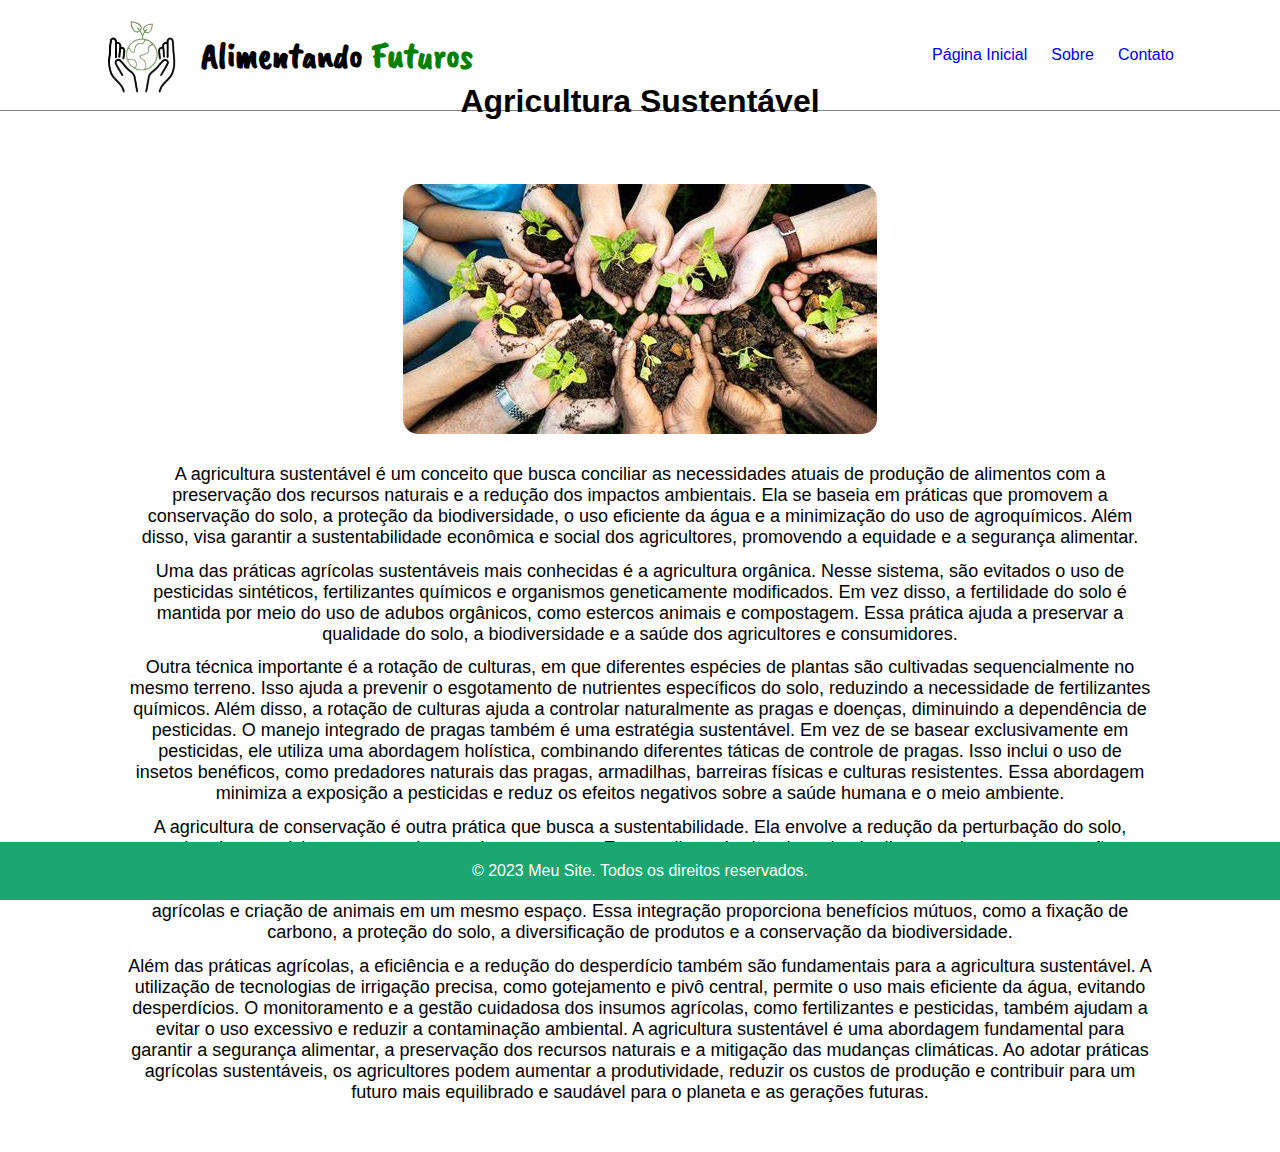
==== pages/agriculturaSustentavel.html @ bc817fc4 "Estilizando as paginas criadas pelo Caio" ====
<!DOCTYPE html>
<html lang="pt-br">
  <head>
    <meta charset="UTF-8" />
    <meta http-equiv="X-UA-Compatible" content="IE=edge" />
    <meta name="viewport" content="width=device-width, initial-scale=1.0" />
    <link rel="stylesheet" href="../css/agriculturaSustentavel.css" />
    <link rel="icon" href="../img/logo.png" />
    <title>Agricultura Sustentável</title>
  </head>
  <body>
    <header>
      <nav>
        <div class="logo-nome">
          <img
            id="img-header"
            src="../img/logoMaosSemFundo.png"
            alt="Logo Alimentando Futuros Minuatura"
          />
          <h2 id="nome">Alimentando <span class="verde">Futuros</span></h2>
        </div>
        <ul>
          <li><a href="#">Página Inicial</a></li>
          <li><a href="#">Sobre</a></li>
          <li><a href="#">Contato</a></li>
        </ul>
      </nav>
    </header>
    <div class="container">
      <h1>Agricultura Sustentável</h1>
      <div class="card">
        <img src="../img/agrisus/agrisus.jpg" alt="Agricultura Sustentável" />
        <p>
          A agricultura sustentável é um conceito que busca conciliar as
          necessidades atuais de produção de alimentos com a preservação dos
          recursos naturais e a redução dos impactos ambientais. Ela se baseia
          em práticas que promovem a conservação do solo, a proteção da
          biodiversidade, o uso eficiente da água e a minimização do uso de
          agroquímicos. Além disso, visa garantir a sustentabilidade econômica e
          social dos agricultores, promovendo a equidade e a segurança
          alimentar.
        </p>
        <p>
          Uma das práticas agrícolas sustentáveis mais conhecidas é a
          agricultura orgânica. Nesse sistema, são evitados o uso de pesticidas
          sintéticos, fertilizantes químicos e organismos geneticamente
          modificados. Em vez disso, a fertilidade do solo é mantida por meio do
          uso de adubos orgânicos, como estercos animais e compostagem. Essa
          prática ajuda a preservar a qualidade do solo, a biodiversidade e a
          saúde dos agricultores e consumidores.
        </p>
        <p>
          Outra técnica importante é a rotação de culturas, em que diferentes
          espécies de plantas são cultivadas sequencialmente no mesmo terreno.
          Isso ajuda a prevenir o esgotamento de nutrientes específicos do solo,
          reduzindo a necessidade de fertilizantes químicos. Além disso, a
          rotação de culturas ajuda a controlar naturalmente as pragas e
          doenças, diminuindo a dependência de pesticidas. O manejo integrado de
          pragas também é uma estratégia sustentável. Em vez de se basear
          exclusivamente em pesticidas, ele utiliza uma abordagem holística,
          combinando diferentes táticas de controle de pragas. Isso inclui o uso
          de insetos benéficos, como predadores naturais das pragas, armadilhas,
          barreiras físicas e culturas resistentes. Essa abordagem minimiza a
          exposição a pesticidas e reduz os efeitos negativos sobre a saúde
          humana e o meio ambiente.
        </p>
        <p>
          A agricultura de conservação é outra prática que busca a
          sustentabilidade. Ela envolve a redução da perturbação do solo,
          evitando o revolvimento excessivo e o desmatamento. Em vez disso, é
          adotado o plantio direto, onde as sementes são inseridas no solo sem
          aração prévia. Essa técnica preserva a estrutura e a matéria orgânica
          do solo, reduzindo a erosão e a perda de nutrientes. A agrofloresta é
          um exemplo de sistema agrícola sustentável que combina árvores,
          arbustos, culturas agrícolas e criação de animais em um mesmo espaço.
          Essa integração proporciona benefícios mútuos, como a fixação de
          carbono, a proteção do solo, a diversificação de produtos e a
          conservação da biodiversidade.
        </p>
        <p>
          Além das práticas agrícolas, a eficiência e a redução do desperdício
          também são fundamentais para a agricultura sustentável. A utilização
          de tecnologias de irrigação precisa, como gotejamento e pivô central,
          permite o uso mais eficiente da água, evitando desperdícios. O
          monitoramento e a gestão cuidadosa dos insumos agrícolas, como
          fertilizantes e pesticidas, também ajudam a evitar o uso excessivo e
          reduzir a contaminação ambiental. A agricultura sustentável é uma
          abordagem fundamental para garantir a segurança alimentar, a
          preservação dos recursos naturais e a mitigação das mudanças
          climáticas. Ao adotar práticas agrícolas sustentáveis, os agricultores
          podem aumentar a produtividade, reduzir os custos de produção e
          contribuir para um futuro mais equilibrado e saudável para o planeta e
          as gerações futuras.
        </p>
      </div>
    </div>
    <footer>
      <p>&copy; 2023 Meu Site. Todos os direitos reservados.</p>
    </footer>
  </body>
</html>
---- css/agriculturaSustentavel.css ----
@import url("./header.css");
@import url("./footer.css");

body {
  font-family: system-ui, -apple-system, BlinkMacSystemFont, "Segoe UI", Roboto,
    Oxygen, Ubuntu, Cantarell, "Open Sans", "Helvetica Neue", sans-serif;
}

.container {
  display: flex;
  flex-direction: column;
  align-items: center;
  justify-content: center;
  height: 100vh;
  text-align: center;
  margin: 3% 0 8% 0;
}

.container h1 {
  margin-bottom: 5%;
}

.container img {
  max-width: 100%;
  margin-bottom: 2%;
  border-radius: 15px;
}

.container p {
  max-width: 80%;
  margin-left: auto;
  margin-right: auto;
  margin-bottom: 1%;
  font-size: large;
  font-weight: 500;
}
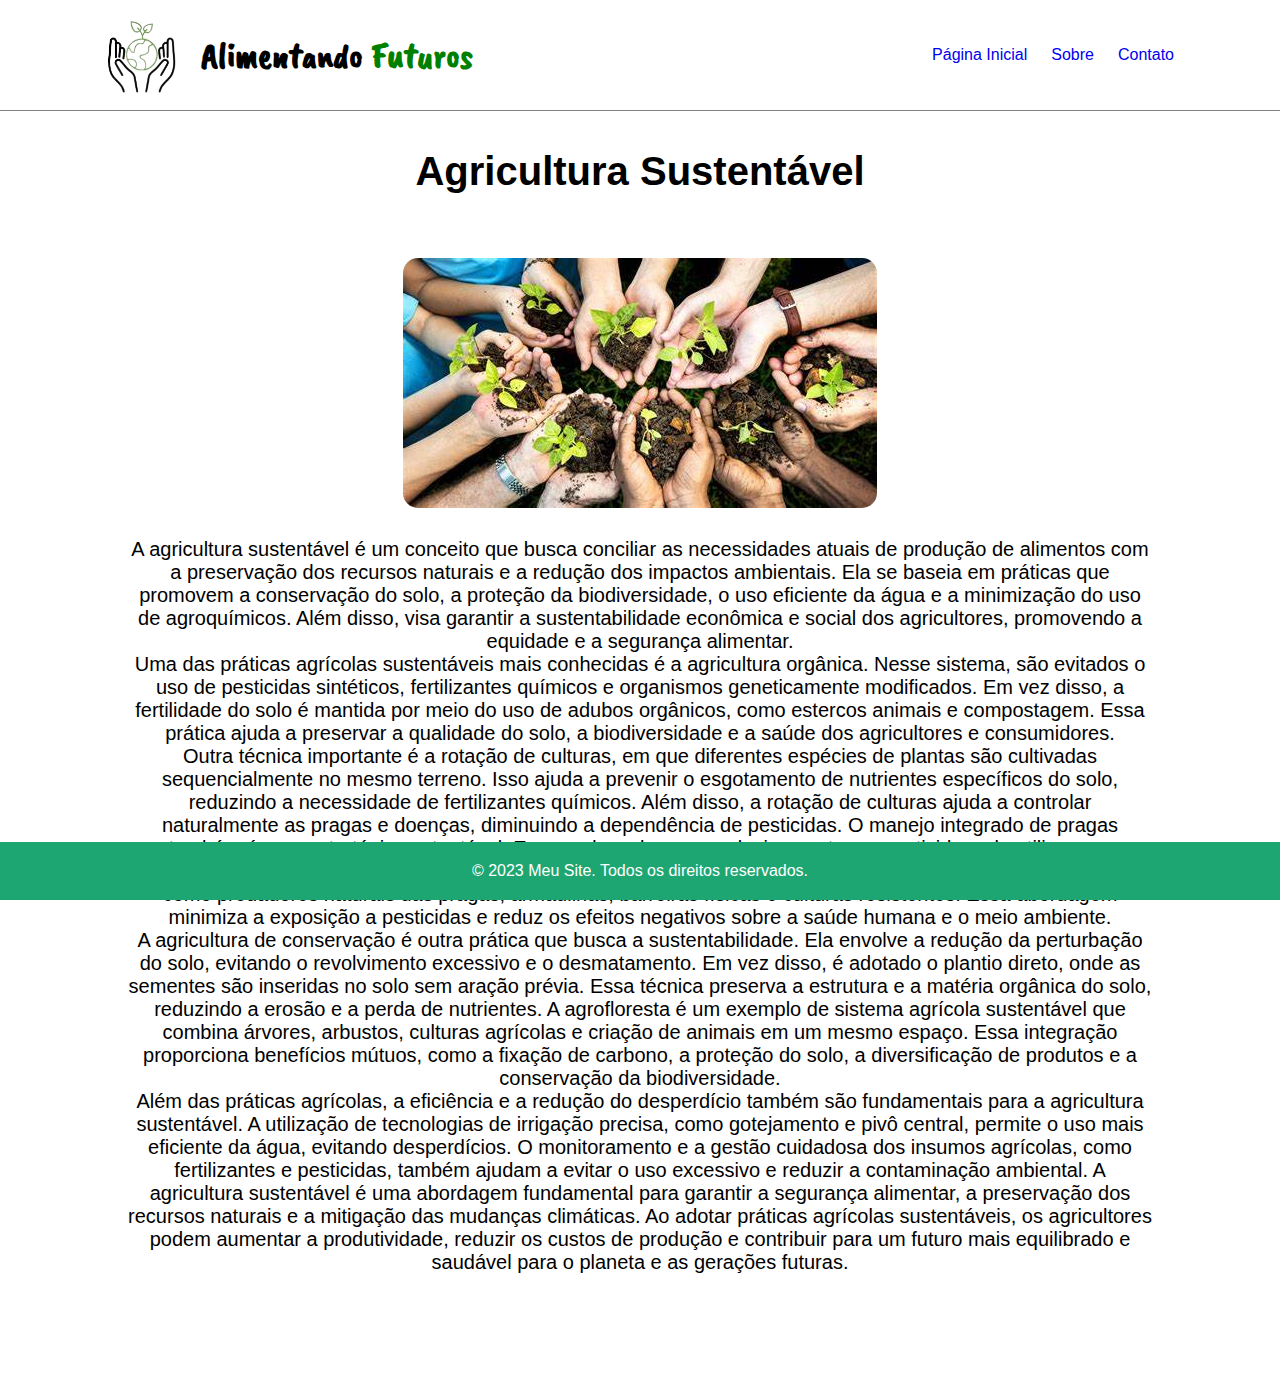
==== commit b2d9ece8: "finished responsive pages" ====
--- a/pages/agriculturaSustentavel.html
+++ b/pages/agriculturaSustentavel.html
@@ -30,68 +30,71 @@
       <h1>Agricultura Sustentável</h1>
       <div class="card">
         <img src="../img/agrisus/agrisus.jpg" alt="Agricultura Sustentável" />
-        <p>
-          A agricultura sustentável é um conceito que busca conciliar as
-          necessidades atuais de produção de alimentos com a preservação dos
-          recursos naturais e a redução dos impactos ambientais. Ela se baseia
-          em práticas que promovem a conservação do solo, a proteção da
-          biodiversidade, o uso eficiente da água e a minimização do uso de
-          agroquímicos. Além disso, visa garantir a sustentabilidade econômica e
-          social dos agricultores, promovendo a equidade e a segurança
-          alimentar.
-        </p>
-        <p>
-          Uma das práticas agrícolas sustentáveis mais conhecidas é a
-          agricultura orgânica. Nesse sistema, são evitados o uso de pesticidas
-          sintéticos, fertilizantes químicos e organismos geneticamente
-          modificados. Em vez disso, a fertilidade do solo é mantida por meio do
-          uso de adubos orgânicos, como estercos animais e compostagem. Essa
-          prática ajuda a preservar a qualidade do solo, a biodiversidade e a
-          saúde dos agricultores e consumidores.
-        </p>
-        <p>
-          Outra técnica importante é a rotação de culturas, em que diferentes
-          espécies de plantas são cultivadas sequencialmente no mesmo terreno.
-          Isso ajuda a prevenir o esgotamento de nutrientes específicos do solo,
-          reduzindo a necessidade de fertilizantes químicos. Além disso, a
-          rotação de culturas ajuda a controlar naturalmente as pragas e
-          doenças, diminuindo a dependência de pesticidas. O manejo integrado de
-          pragas também é uma estratégia sustentável. Em vez de se basear
-          exclusivamente em pesticidas, ele utiliza uma abordagem holística,
-          combinando diferentes táticas de controle de pragas. Isso inclui o uso
-          de insetos benéficos, como predadores naturais das pragas, armadilhas,
-          barreiras físicas e culturas resistentes. Essa abordagem minimiza a
-          exposição a pesticidas e reduz os efeitos negativos sobre a saúde
-          humana e o meio ambiente.
-        </p>
-        <p>
-          A agricultura de conservação é outra prática que busca a
-          sustentabilidade. Ela envolve a redução da perturbação do solo,
-          evitando o revolvimento excessivo e o desmatamento. Em vez disso, é
-          adotado o plantio direto, onde as sementes são inseridas no solo sem
-          aração prévia. Essa técnica preserva a estrutura e a matéria orgânica
-          do solo, reduzindo a erosão e a perda de nutrientes. A agrofloresta é
-          um exemplo de sistema agrícola sustentável que combina árvores,
-          arbustos, culturas agrícolas e criação de animais em um mesmo espaço.
-          Essa integração proporciona benefícios mútuos, como a fixação de
-          carbono, a proteção do solo, a diversificação de produtos e a
-          conservação da biodiversidade.
-        </p>
-        <p>
-          Além das práticas agrícolas, a eficiência e a redução do desperdício
-          também são fundamentais para a agricultura sustentável. A utilização
-          de tecnologias de irrigação precisa, como gotejamento e pivô central,
-          permite o uso mais eficiente da água, evitando desperdícios. O
-          monitoramento e a gestão cuidadosa dos insumos agrícolas, como
-          fertilizantes e pesticidas, também ajudam a evitar o uso excessivo e
-          reduzir a contaminação ambiental. A agricultura sustentável é uma
-          abordagem fundamental para garantir a segurança alimentar, a
-          preservação dos recursos naturais e a mitigação das mudanças
-          climáticas. Ao adotar práticas agrícolas sustentáveis, os agricultores
-          podem aumentar a produtividade, reduzir os custos de produção e
-          contribuir para um futuro mais equilibrado e saudável para o planeta e
-          as gerações futuras.
-        </p>
+        <section>
+          
+          <p>
+            A agricultura sustentável é um conceito que busca conciliar as
+            necessidades atuais de produção de alimentos com a preservação dos
+            recursos naturais e a redução dos impactos ambientais. Ela se baseia
+            em práticas que promovem a conservação do solo, a proteção da
+            biodiversidade, o uso eficiente da água e a minimização do uso de
+            agroquímicos. Além disso, visa garantir a sustentabilidade econômica e
+            social dos agricultores, promovendo a equidade e a segurança
+            alimentar.
+          </p>
+          <p>
+            Uma das práticas agrícolas sustentáveis mais conhecidas é a
+            agricultura orgânica. Nesse sistema, são evitados o uso de pesticidas
+            sintéticos, fertilizantes químicos e organismos geneticamente
+            modificados. Em vez disso, a fertilidade do solo é mantida por meio do
+            uso de adubos orgânicos, como estercos animais e compostagem. Essa
+            prática ajuda a preservar a qualidade do solo, a biodiversidade e a
+            saúde dos agricultores e consumidores.
+          </p>
+          <p>
+            Outra técnica importante é a rotação de culturas, em que diferentes
+            espécies de plantas são cultivadas sequencialmente no mesmo terreno.
+            Isso ajuda a prevenir o esgotamento de nutrientes específicos do solo,
+            reduzindo a necessidade de fertilizantes químicos. Além disso, a
+            rotação de culturas ajuda a controlar naturalmente as pragas e
+            doenças, diminuindo a dependência de pesticidas. O manejo integrado de
+            pragas também é uma estratégia sustentável. Em vez de se basear
+            exclusivamente em pesticidas, ele utiliza uma abordagem holística,
+            combinando diferentes táticas de controle de pragas. Isso inclui o uso
+            de insetos benéficos, como predadores naturais das pragas, armadilhas,
+            barreiras físicas e culturas resistentes. Essa abordagem minimiza a
+            exposição a pesticidas e reduz os efeitos negativos sobre a saúde
+            humana e o meio ambiente.
+          </p>
+          <p>
+            A agricultura de conservação é outra prática que busca a
+            sustentabilidade. Ela envolve a redução da perturbação do solo,
+            evitando o revolvimento excessivo e o desmatamento. Em vez disso, é
+            adotado o plantio direto, onde as sementes são inseridas no solo sem
+            aração prévia. Essa técnica preserva a estrutura e a matéria orgânica
+            do solo, reduzindo a erosão e a perda de nutrientes. A agrofloresta é
+            um exemplo de sistema agrícola sustentável que combina árvores,
+            arbustos, culturas agrícolas e criação de animais em um mesmo espaço.
+            Essa integração proporciona benefícios mútuos, como a fixação de
+            carbono, a proteção do solo, a diversificação de produtos e a
+            conservação da biodiversidade.
+          </p>
+          <p>
+            Além das práticas agrícolas, a eficiência e a redução do desperdício
+            também são fundamentais para a agricultura sustentável. A utilização
+            de tecnologias de irrigação precisa, como gotejamento e pivô central,
+            permite o uso mais eficiente da água, evitando desperdícios. O
+            monitoramento e a gestão cuidadosa dos insumos agrícolas, como
+            fertilizantes e pesticidas, também ajudam a evitar o uso excessivo e
+            reduzir a contaminação ambiental. A agricultura sustentável é uma
+            abordagem fundamental para garantir a segurança alimentar, a
+            preservação dos recursos naturais e a mitigação das mudanças
+            climáticas. Ao adotar práticas agrícolas sustentáveis, os agricultores
+            podem aumentar a produtividade, reduzir os custos de produção e
+            contribuir para um futuro mais equilibrado e saudável para o planeta e
+            as gerações futuras.
+          </p>
+        </section>
       </div>
     </div>
     <footer>
--- a/css/agriculturaSustentavel.css
+++ b/css/agriculturaSustentavel.css
@@ -1,5 +1,6 @@
 @import url("./header.css");
 @import url("./footer.css");
+@import url("./breakpoint.css");
 
 body {
   font-family: system-ui, -apple-system, BlinkMacSystemFont, "Segoe UI", Roboto,
@@ -11,13 +12,14 @@
   flex-direction: column;
   align-items: center;
   justify-content: center;
-  height: 100vh;
+  height: 100opx;
   text-align: center;
   margin: 3% 0 8% 0;
 }
 
 .container h1 {
   margin-bottom: 5%;
+  font-size: clamp(1.75em, 1em + 3vw, 2.5em);
 }
 
 .container img {
@@ -26,11 +28,11 @@
   border-radius: 15px;
 }
 
-.container p {
+.container section {
   max-width: 80%;
   margin-left: auto;
   margin-right: auto;
   margin-bottom: 1%;
-  font-size: large;
+  font-size: clamp(1em, 1em + 1vw, 1.25em);
   font-weight: 500;
 }
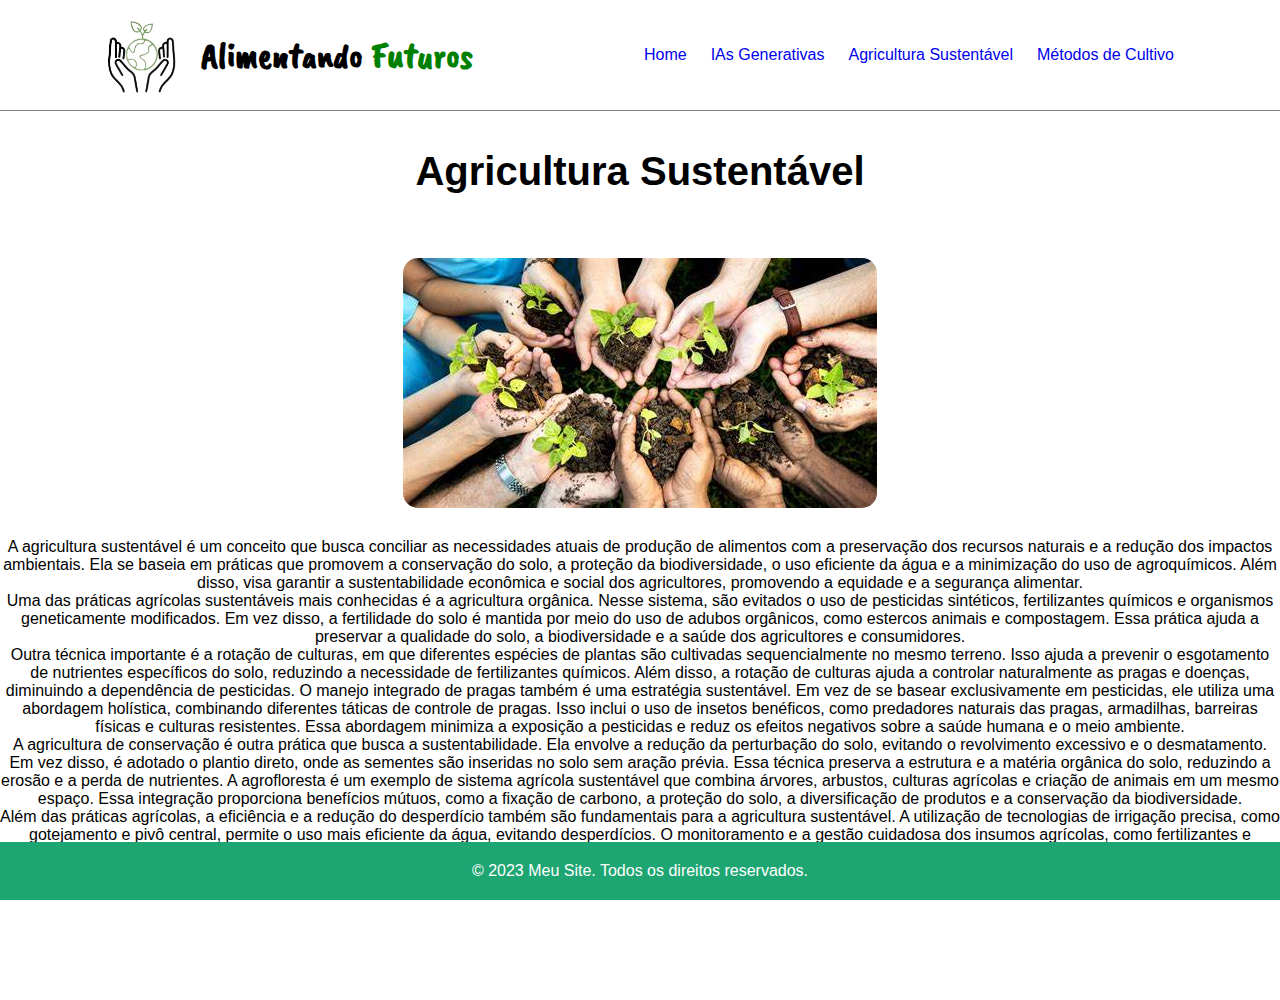
==== commit 80e2fbea: "deixando todos os sites responsivos" ====
--- a/pages/agriculturaSustentavel.html
+++ b/pages/agriculturaSustentavel.html
@@ -20,9 +20,12 @@
           <h2 id="nome">Alimentando <span class="verde">Futuros</span></h2>
         </div>
         <ul>
-          <li><a href="#">Página Inicial</a></li>
-          <li><a href="#">Sobre</a></li>
-          <li><a href="#">Contato</a></li>
+          <li><a href="./home.html">Home</a></li>
+          <li><a href="./iagenerativa.html">IAs Generativas</a></li>
+          <li>
+            <a href="./agriculturaSustentavel.html">Agricultura Sustentável</a>
+          </li>
+          <li><a href="./metodosDeCultivos.html">Métodos de Cultivo</a></li>
         </ul>
       </nav>
     </header>
@@ -30,71 +33,68 @@
       <h1>Agricultura Sustentável</h1>
       <div class="card">
         <img src="../img/agrisus/agrisus.jpg" alt="Agricultura Sustentável" />
-        <section>
-          
-          <p>
-            A agricultura sustentável é um conceito que busca conciliar as
-            necessidades atuais de produção de alimentos com a preservação dos
-            recursos naturais e a redução dos impactos ambientais. Ela se baseia
-            em práticas que promovem a conservação do solo, a proteção da
-            biodiversidade, o uso eficiente da água e a minimização do uso de
-            agroquímicos. Além disso, visa garantir a sustentabilidade econômica e
-            social dos agricultores, promovendo a equidade e a segurança
-            alimentar.
-          </p>
-          <p>
-            Uma das práticas agrícolas sustentáveis mais conhecidas é a
-            agricultura orgânica. Nesse sistema, são evitados o uso de pesticidas
-            sintéticos, fertilizantes químicos e organismos geneticamente
-            modificados. Em vez disso, a fertilidade do solo é mantida por meio do
-            uso de adubos orgânicos, como estercos animais e compostagem. Essa
-            prática ajuda a preservar a qualidade do solo, a biodiversidade e a
-            saúde dos agricultores e consumidores.
-          </p>
-          <p>
-            Outra técnica importante é a rotação de culturas, em que diferentes
-            espécies de plantas são cultivadas sequencialmente no mesmo terreno.
-            Isso ajuda a prevenir o esgotamento de nutrientes específicos do solo,
-            reduzindo a necessidade de fertilizantes químicos. Além disso, a
-            rotação de culturas ajuda a controlar naturalmente as pragas e
-            doenças, diminuindo a dependência de pesticidas. O manejo integrado de
-            pragas também é uma estratégia sustentável. Em vez de se basear
-            exclusivamente em pesticidas, ele utiliza uma abordagem holística,
-            combinando diferentes táticas de controle de pragas. Isso inclui o uso
-            de insetos benéficos, como predadores naturais das pragas, armadilhas,
-            barreiras físicas e culturas resistentes. Essa abordagem minimiza a
-            exposição a pesticidas e reduz os efeitos negativos sobre a saúde
-            humana e o meio ambiente.
-          </p>
-          <p>
-            A agricultura de conservação é outra prática que busca a
-            sustentabilidade. Ela envolve a redução da perturbação do solo,
-            evitando o revolvimento excessivo e o desmatamento. Em vez disso, é
-            adotado o plantio direto, onde as sementes são inseridas no solo sem
-            aração prévia. Essa técnica preserva a estrutura e a matéria orgânica
-            do solo, reduzindo a erosão e a perda de nutrientes. A agrofloresta é
-            um exemplo de sistema agrícola sustentável que combina árvores,
-            arbustos, culturas agrícolas e criação de animais em um mesmo espaço.
-            Essa integração proporciona benefícios mútuos, como a fixação de
-            carbono, a proteção do solo, a diversificação de produtos e a
-            conservação da biodiversidade.
-          </p>
-          <p>
-            Além das práticas agrícolas, a eficiência e a redução do desperdício
-            também são fundamentais para a agricultura sustentável. A utilização
-            de tecnologias de irrigação precisa, como gotejamento e pivô central,
-            permite o uso mais eficiente da água, evitando desperdícios. O
-            monitoramento e a gestão cuidadosa dos insumos agrícolas, como
-            fertilizantes e pesticidas, também ajudam a evitar o uso excessivo e
-            reduzir a contaminação ambiental. A agricultura sustentável é uma
-            abordagem fundamental para garantir a segurança alimentar, a
-            preservação dos recursos naturais e a mitigação das mudanças
-            climáticas. Ao adotar práticas agrícolas sustentáveis, os agricultores
-            podem aumentar a produtividade, reduzir os custos de produção e
-            contribuir para um futuro mais equilibrado e saudável para o planeta e
-            as gerações futuras.
-          </p>
-        </section>
+        <p>
+          A agricultura sustentável é um conceito que busca conciliar as
+          necessidades atuais de produção de alimentos com a preservação dos
+          recursos naturais e a redução dos impactos ambientais. Ela se baseia
+          em práticas que promovem a conservação do solo, a proteção da
+          biodiversidade, o uso eficiente da água e a minimização do uso de
+          agroquímicos. Além disso, visa garantir a sustentabilidade econômica e
+          social dos agricultores, promovendo a equidade e a segurança
+          alimentar.
+        </p>
+        <p>
+          Uma das práticas agrícolas sustentáveis mais conhecidas é a
+          agricultura orgânica. Nesse sistema, são evitados o uso de pesticidas
+          sintéticos, fertilizantes químicos e organismos geneticamente
+          modificados. Em vez disso, a fertilidade do solo é mantida por meio do
+          uso de adubos orgânicos, como estercos animais e compostagem. Essa
+          prática ajuda a preservar a qualidade do solo, a biodiversidade e a
+          saúde dos agricultores e consumidores.
+        </p>
+        <p>
+          Outra técnica importante é a rotação de culturas, em que diferentes
+          espécies de plantas são cultivadas sequencialmente no mesmo terreno.
+          Isso ajuda a prevenir o esgotamento de nutrientes específicos do solo,
+          reduzindo a necessidade de fertilizantes químicos. Além disso, a
+          rotação de culturas ajuda a controlar naturalmente as pragas e
+          doenças, diminuindo a dependência de pesticidas. O manejo integrado de
+          pragas também é uma estratégia sustentável. Em vez de se basear
+          exclusivamente em pesticidas, ele utiliza uma abordagem holística,
+          combinando diferentes táticas de controle de pragas. Isso inclui o uso
+          de insetos benéficos, como predadores naturais das pragas, armadilhas,
+          barreiras físicas e culturas resistentes. Essa abordagem minimiza a
+          exposição a pesticidas e reduz os efeitos negativos sobre a saúde
+          humana e o meio ambiente.
+        </p>
+        <p>
+          A agricultura de conservação é outra prática que busca a
+          sustentabilidade. Ela envolve a redução da perturbação do solo,
+          evitando o revolvimento excessivo e o desmatamento. Em vez disso, é
+          adotado o plantio direto, onde as sementes são inseridas no solo sem
+          aração prévia. Essa técnica preserva a estrutura e a matéria orgânica
+          do solo, reduzindo a erosão e a perda de nutrientes. A agrofloresta é
+          um exemplo de sistema agrícola sustentável que combina árvores,
+          arbustos, culturas agrícolas e criação de animais em um mesmo espaço.
+          Essa integração proporciona benefícios mútuos, como a fixação de
+          carbono, a proteção do solo, a diversificação de produtos e a
+          conservação da biodiversidade.
+        </p>
+        <p>
+          Além das práticas agrícolas, a eficiência e a redução do desperdício
+          também são fundamentais para a agricultura sustentável. A utilização
+          de tecnologias de irrigação precisa, como gotejamento e pivô central,
+          permite o uso mais eficiente da água, evitando desperdícios. O
+          monitoramento e a gestão cuidadosa dos insumos agrícolas, como
+          fertilizantes e pesticidas, também ajudam a evitar o uso excessivo e
+          reduzir a contaminação ambiental. A agricultura sustentável é uma
+          abordagem fundamental para garantir a segurança alimentar, a
+          preservação dos recursos naturais e a mitigação das mudanças
+          climáticas. Ao adotar práticas agrícolas sustentáveis, os agricultores
+          podem aumentar a produtividade, reduzir os custos de produção e
+          contribuir para um futuro mais equilibrado e saudável para o planeta e
+          as gerações futuras.
+        </p>
       </div>
     </div>
     <footer>
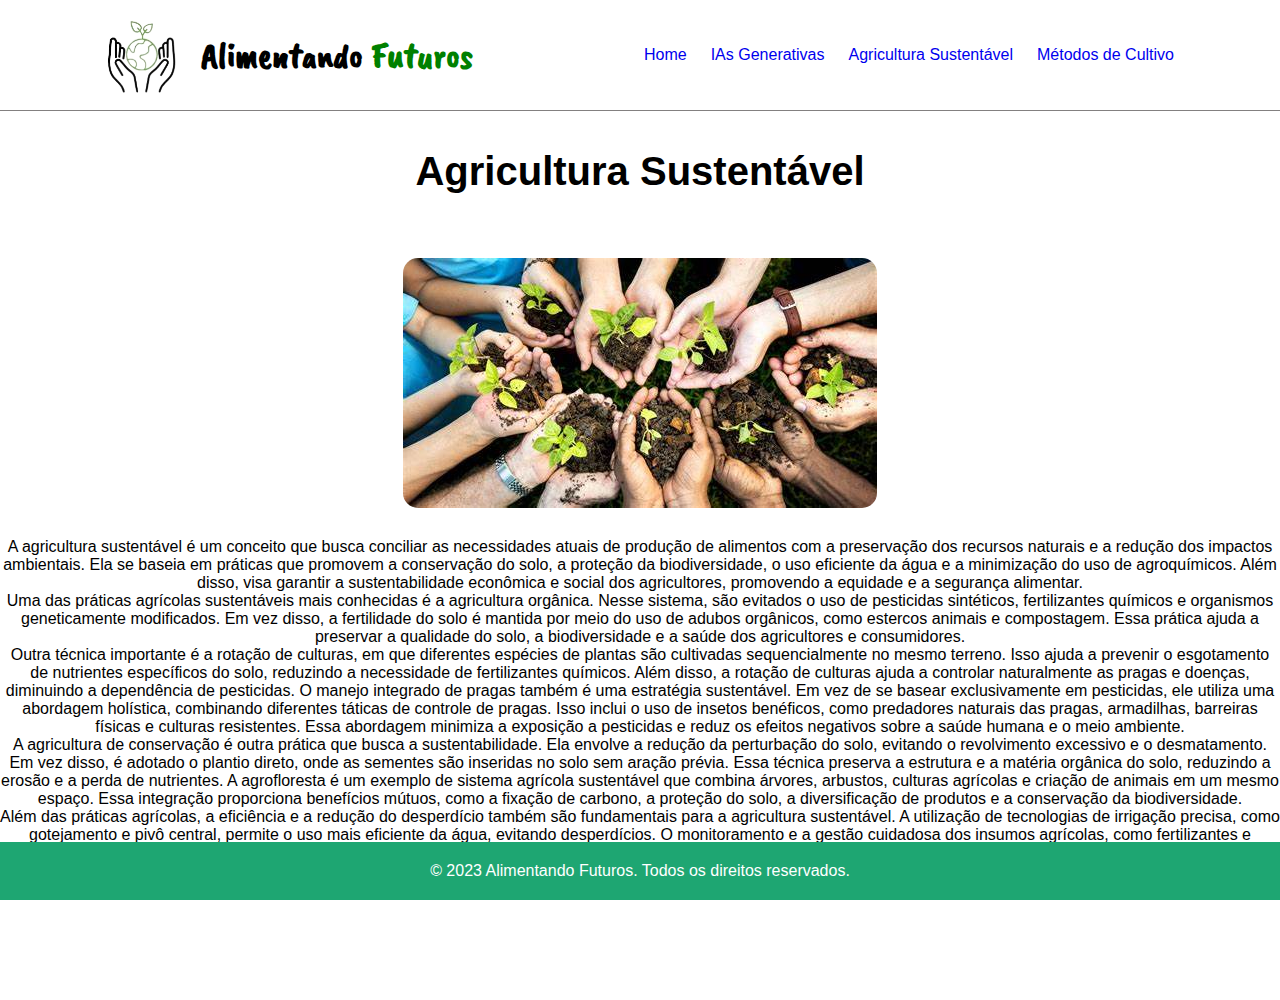
==== commit 3b24c9c4: "Arrumando responsividade  do site agricultura sustentavel" ====
--- a/pages/agriculturaSustentavel.html
+++ b/pages/agriculturaSustentavel.html
@@ -98,7 +98,7 @@
       </div>
     </div>
     <footer>
-      <p>&copy; 2023 Meu Site. Todos os direitos reservados.</p>
+      <p>&copy; 2023 Alimentando Futuros. Todos os direitos reservados.</p>
     </footer>
   </body>
 </html>
--- a/css/agriculturaSustentavel.css
+++ b/css/agriculturaSustentavel.css
@@ -36,3 +36,40 @@
   font-size: clamp(1em, 1em + 1vw, 1.25em);
   font-weight: 500;
 }
+
+@media (max-width: 992px) {
+  .container h1 {
+    font-size: clamp(1.5em, 1em + 2vw, 2em);
+  }
+
+  .container section {
+    font-size: clamp(0.9em, 1em + 0.8vw, 1.1em);
+  }
+
+  .container {
+    margin: 15vh 0 40vh 0;
+  }
+}
+
+@media (max-width: 768px) {
+  .container h1 {
+    font-size: clamp(1.25em, 1em + 1.5vw, 1.75em);
+  }
+
+  .container section {
+    font-size: clamp(0.8em, 1em + 0.6vw, 1em);
+  }
+  .container {
+    margin: 15vh 0 45vh 0;
+  }
+}
+
+@media (max-width: 576px) {
+  .container h1 {
+    font-size: clamp(1em, 1em + 1vw, 1.5em);
+  }
+
+  .container section {
+    font-size: clamp(0.7em, 1em + 0.4vw, 0.9em);
+  }
+}
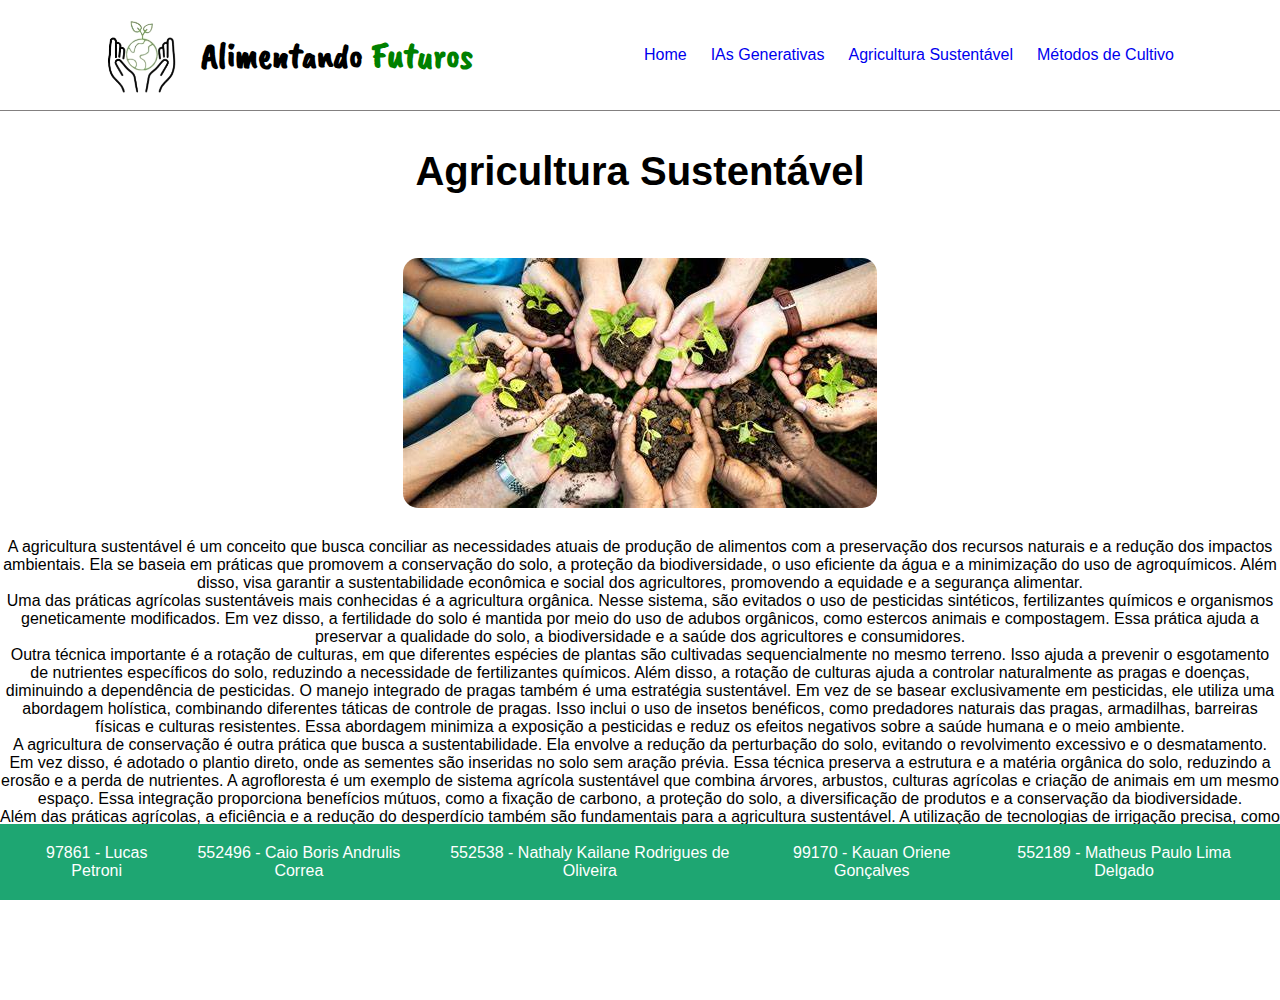
==== commit 4eae4074: "Ultimos Ajustes para entregar" ====
--- a/pages/agriculturaSustentavel.html
+++ b/pages/agriculturaSustentavel.html
@@ -98,7 +98,11 @@
       </div>
     </div>
     <footer>
-      <p>&copy; 2023 Alimentando Futuros. Todos os direitos reservados.</p>
+      <p>97861 - Lucas Petroni</p>
+      <p>552496 - Caio Boris Andrulis Correa</p>
+      <p>552538 - Nathaly Kailane Rodrigues de Oliveira</p>
+      <p>99170 - Kauan Oriene Gonçalves</p>
+      <p>552189 - Matheus Paulo Lima Delgado</p>
     </footer>
   </body>
 </html>
